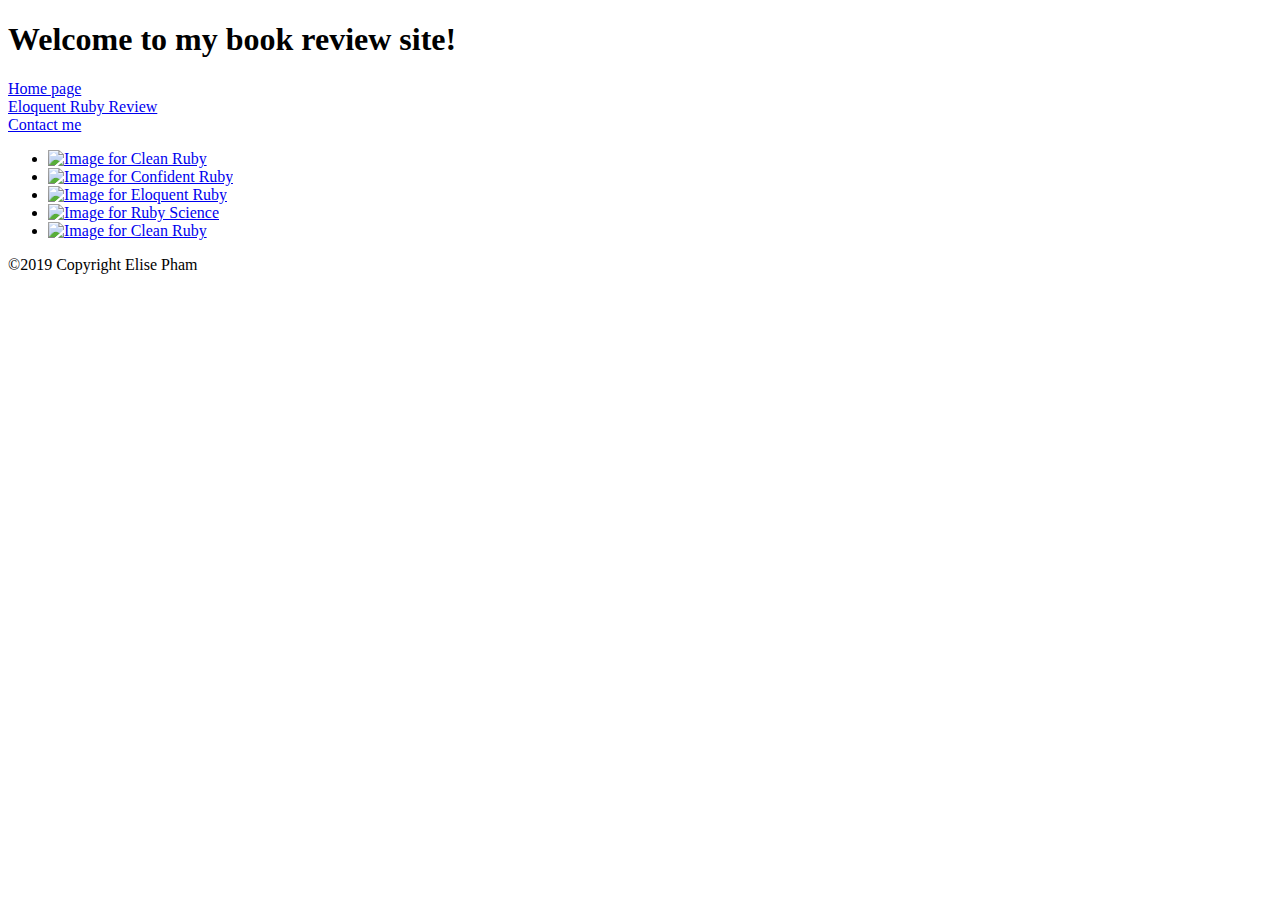
==== index.html @ d9b1290e "completed html portion" ====
<!DOCTYPE html>
<html>
<head>
  <meta charset="utf-8">
  <meta http-equiv="X-UA-Compatible" content="IE=edge">
  <title>Book Review</title>
  <meta name="viewport" content="width=device-width, initial-scale=1">
  <link rel="stylesheet" type="text/css" media="screen" href="styles/style.css">
</head>
<body>
  <h1>Welcome to my book review site!</h1>
  <nav>
    <div>
      <a href="index.html">Home page</a>
    </div>
    <div>
      <a href="eloquent-ruby.html">Eloquent Ruby Review</a>
    </div>
    <div>
      <a href="contact.html">Contact me</a>
    </div>
  </nav>
  <main>
    <ul>
      <li>
        <a href="http://www.clean-ruby.com/" target="blank">
          <img src="images/cover-clean_ruby.jpg" alt="Image for Clean Ruby">
        </a>
      </li>
      <li>
        <a href="https://www.amazon.com/Confident-Ruby-Patterns-Joyful-Coding-ebook/dp/B00ETE0D2S/" target="blank">
          <img src="images/cover-confident_ruby.jpg" alt="Image for Confident Ruby">
        </a>
      </li>
      <li>
        <a href="https://www.amazon.com/Eloquent-Ruby-Addison-Wesley-Professional-ebook/dp/B004MMEJ36/" target="blank">
          <img src="images/cover-eloquent_ruby.jpg" alt="Image for Eloquent Ruby">
        </a>
      </li>
      <li>
        <a href="https://gumroad.com/l/ruby-science/" target="blank">
          <img src="images/cover-ruby_science.jpg" alt="Image for Ruby Science">
        </a>
      </li>
      <li>
        <a href="https://www.amazon.com/Well-Grounded-Rubyist-David-Black/dp/1617291692/" target="blank">
          <img src="images/cover-well_grounded_rubyist.jpg" alt="Image for Clean Ruby">
        </a>
      </li>
    </ul>
  </main>
  <footer>&copy;2019 Copyright Elise Pham</footer>
</body>
</html>
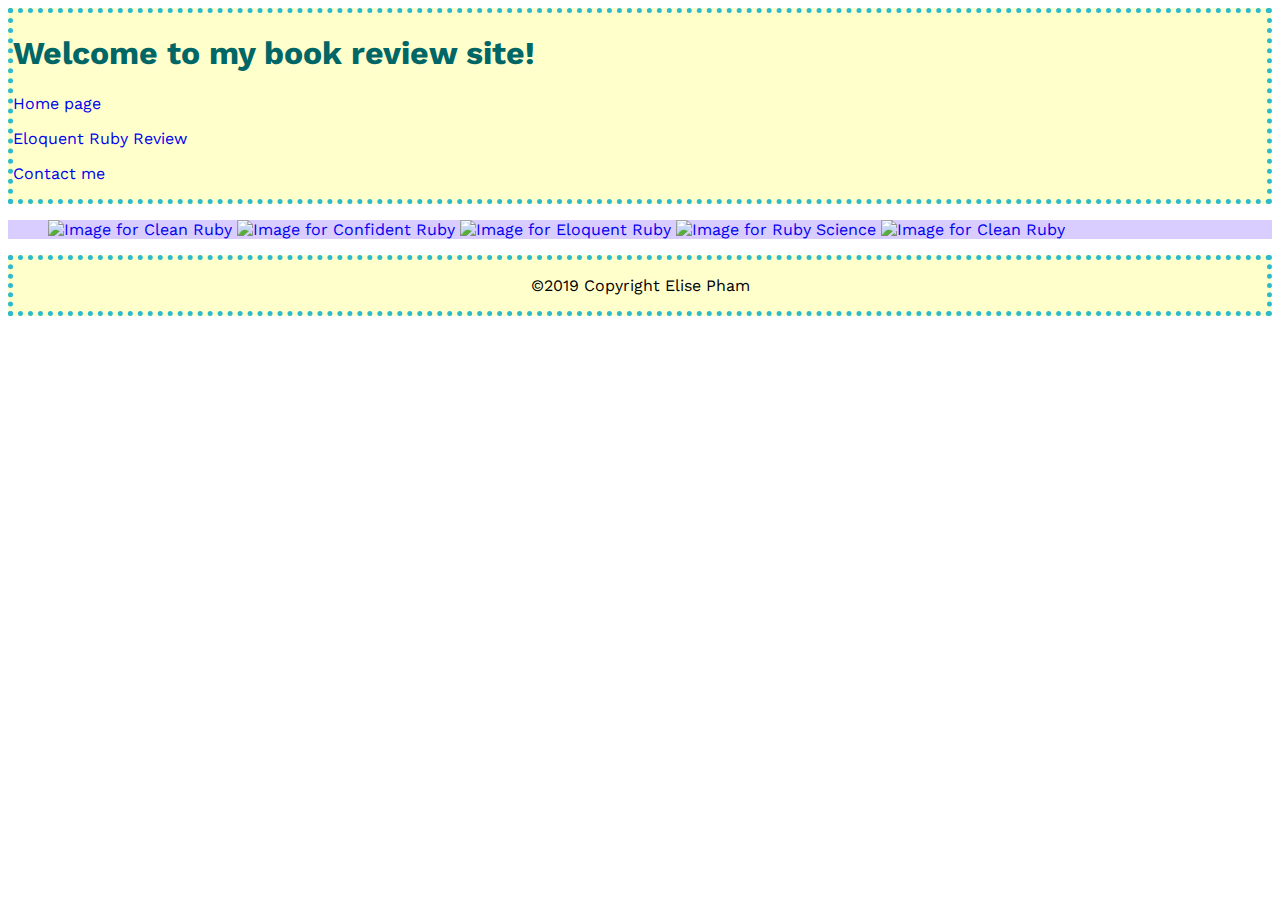
==== commit 8680a07c: "completed styling" ====
--- a/index.html
+++ b/index.html
@@ -6,20 +6,23 @@
   <title>Book Review</title>
   <meta name="viewport" content="width=device-width, initial-scale=1">
   <link rel="stylesheet" type="text/css" media="screen" href="styles/style.css">
+  <link rel="stylesheet" type="text/css" media="screen" href="styles/index.css">
 </head>
 <body>
-  <h1>Welcome to my book review site!</h1>
-  <nav>
-    <div>
-      <a href="index.html">Home page</a>
-    </div>
-    <div>
-      <a href="eloquent-ruby.html">Eloquent Ruby Review</a>
-    </div>
-    <div>
-      <a href="contact.html">Contact me</a>
-    </div>
-  </nav>
+  <header>
+    <h1>Welcome to my book review site!</h1>
+    <nav>
+      <p>
+        <a href="index.html">Home page</a>
+      </p>
+      <p>
+        <a href="eloquent-ruby.html">Eloquent Ruby Review</a>
+      </p>
+      <p>
+        <a href="contact.html">Contact me</a>
+      </p>
+    </nav>
+  </header>
   <main>
     <ul>
       <li>
@@ -49,6 +52,8 @@
       </li>
     </ul>
   </main>
-  <footer>&copy;2019 Copyright Elise Pham</footer>
+  <footer>
+    <p>&copy;2019 Copyright Elise Pham</p>
+  </footer>
 </body>
 </html>--- a/styles/style.css
+++ b/styles/style.css
@@ -0,0 +1,47 @@
+@import url('https://fonts.googleapis.com/css?family=Work+Sans');
+
+body {
+  font-family: 'Work Sans', sans-serif;
+}
+
+header {
+  border-top: 5px dotted #2ebace;
+  border-right: 5px dotted #2ebace;
+  border-bottom: 5px dotted #2ebace;
+  border-left: 5px dotted #2ebace;
+  background-color: #ffffcc;
+}
+
+footer {
+  border-top: 5px dotted #2ebace;
+  border-right: 5px dotted #2ebace;
+  border-bottom: 5px dotted #2ebace;
+  border-left: 5px dotted #2ebace;
+  background-color: white;
+  text-align: center;
+  background-color: #ffffcc;
+}
+
+main {
+  background-color: #d9ccff;
+}
+
+span {
+  font-style: italic;
+}
+
+h1 {
+  color: #006666;
+}
+
+a { 
+  text-decoration: none
+}
+
+a:hover {
+  color: #cc9900;
+}
+
+ul {
+  list-style: none
+}--- a/styles/index.css
+++ b/styles/index.css
@@ -0,0 +1,8 @@
+img {
+  width: 300px;
+  height: 400px;
+}
+
+li {
+  display: inline-block;
+}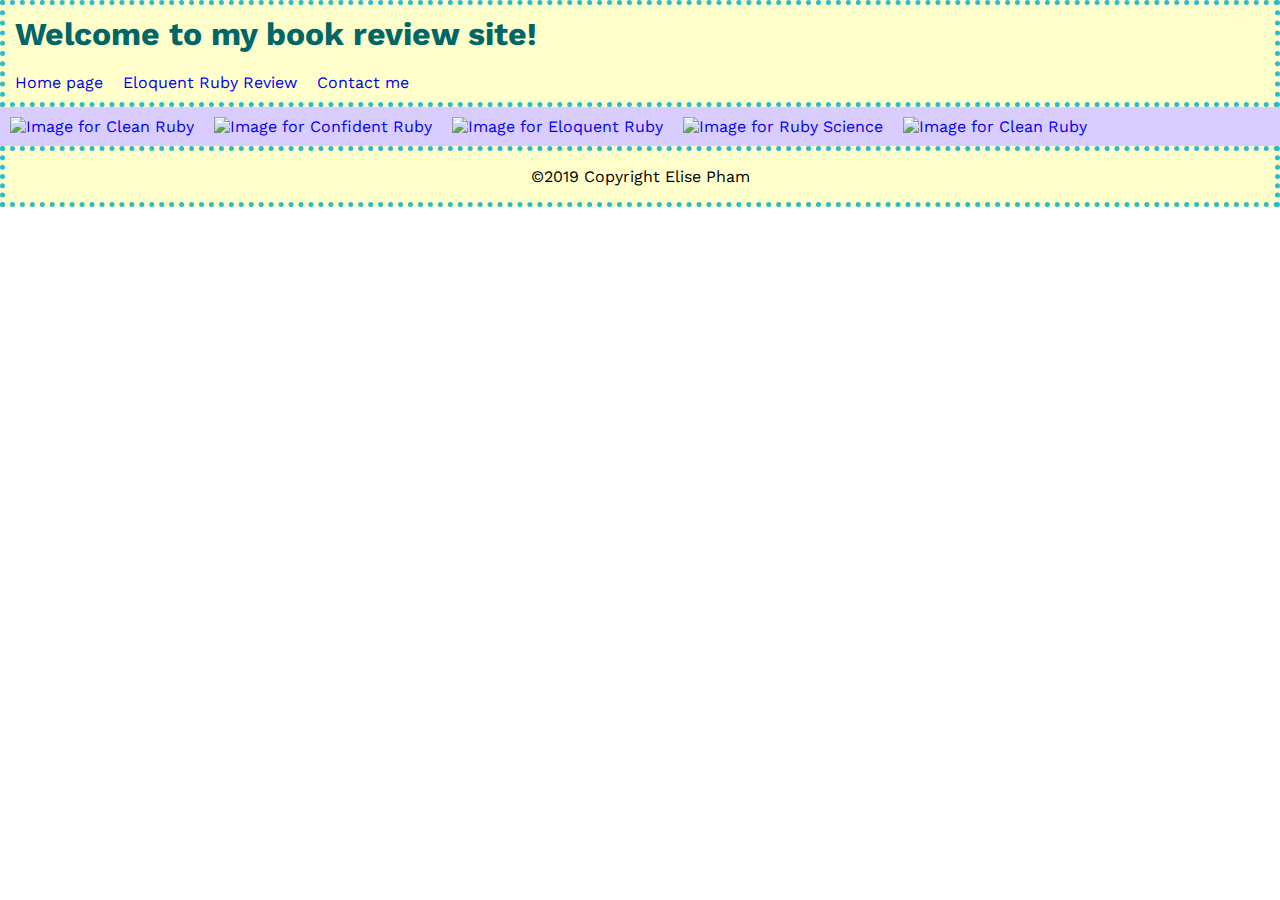
==== commit 7f87df40: "fix the margins" ====
--- a/index.html
+++ b/index.html
@@ -12,15 +12,11 @@
   <header>
     <h1>Welcome to my book review site!</h1>
     <nav>
-      <p>
-        <a href="index.html">Home page</a>
-      </p>
-      <p>
-        <a href="eloquent-ruby.html">Eloquent Ruby Review</a>
-      </p>
-      <p>
-        <a href="contact.html">Contact me</a>
-      </p>
+      <ul>
+        <li><a href="index.html">Home page</a></li>
+        <li><a href="eloquent-ruby.html">Eloquent Ruby Review</a></li>
+        <li><a href="contact.html">Contact me</a></li>
+      </ul>
     </nav>
   </header>
   <main>
--- a/styles/style.css
+++ b/styles/style.css
@@ -2,6 +2,7 @@
 
 body {
   font-family: 'Work Sans', sans-serif;
+  margin: 0;
 }
 
 header {
@@ -32,6 +33,16 @@
 
 h1 {
   color: #006666;
+  text-align: left;
+  margin: 10px;
+}
+
+h2 {
+  margin: 10px;
+}
+
+section {
+  margin: 10px;
 }
 
 a { 
@@ -43,5 +54,16 @@
 }
 
 ul {
-  list-style: none
+  list-style-type: none;
+  margin: 0;
+  padding: 0;
+  overflow: hidden;
+}
+
+li a {
+  float: left;
+  display: block;
+  text-align: center;
+  margin: 10px;
+  box-sizing: border-box;
 }--- a/styles/index.css
+++ b/styles/index.css
@@ -2,7 +2,3 @@
   width: 300px;
   height: 400px;
 }
-
-li {
-  display: inline-block;
-}